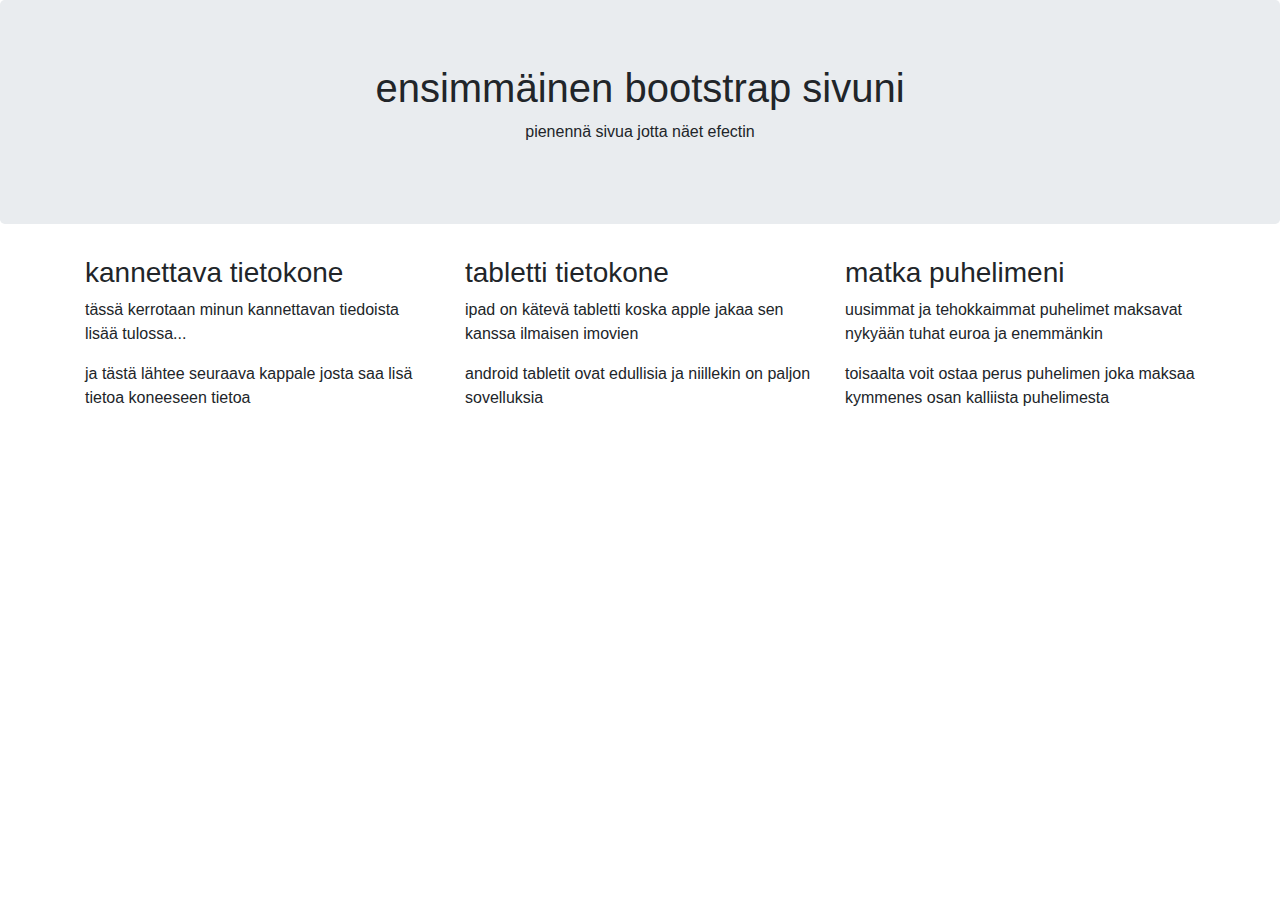
==== bootstrap.html @ bfdb0d0c "Create bootstrap.html" ====
<!DOCTYPE html>
<html lang="en">
<head>
  <title>Bootstrap Example</title>
  <meta charset="utf-8">
  <meta name="viewport" content="width=device-width, initial-scale=1">
  <link rel="stylesheet" href="https://maxcdn.bootstrapcdn.com/bootstrap/4.3.1/css/bootstrap.min.css">
  <script src="https://ajax.googleapis.com/ajax/libs/jquery/3.4.0/jquery.min.js"></script>
  <script src="https://cdnjs.cloudflare.com/ajax/libs/popper.js/1.14.7/umd/popper.min.js"></script>
  <script src="https://maxcdn.bootstrapcdn.com/bootstrap/4.3.1/js/bootstrap.min.js"></script>
</head>
<body>

<div class="jumbotron text-center">
  <h1>ensimmäinen bootstrap sivuni</h1>
  <p>pienennä sivua jotta näet efectin</p> 
</div>
  
<div class="container">
  <div class="row">
    <div class="col-sm-4">
      <h3>kannettava tietokone</h3>
      <p>tässä kerrotaan minun kannettavan tiedoista lisää tulossa...</p>
      <p>ja tästä lähtee seuraava kappale josta saa lisä tietoa koneeseen tietoa</p>
    </div>
    <div class="col-sm-4">
      <h3>tabletti tietokone</h3>
      <p>ipad on kätevä tabletti koska apple jakaa sen kanssa ilmaisen imovien</p>
      <p>android tabletit ovat edullisia ja niillekin on paljon sovelluksia</p>
    </div>
    <div class="col-sm-4">
      <h3>matka puhelimeni</h3>        
      <p>uusimmat ja tehokkaimmat puhelimet maksavat nykyään tuhat euroa ja enemmänkin</p>
      <p>toisaalta voit ostaa perus puhelimen joka maksaa kymmenes osan kalliista puhelimesta</p>
    </div>
  </div>
</div>

</body>
</html>
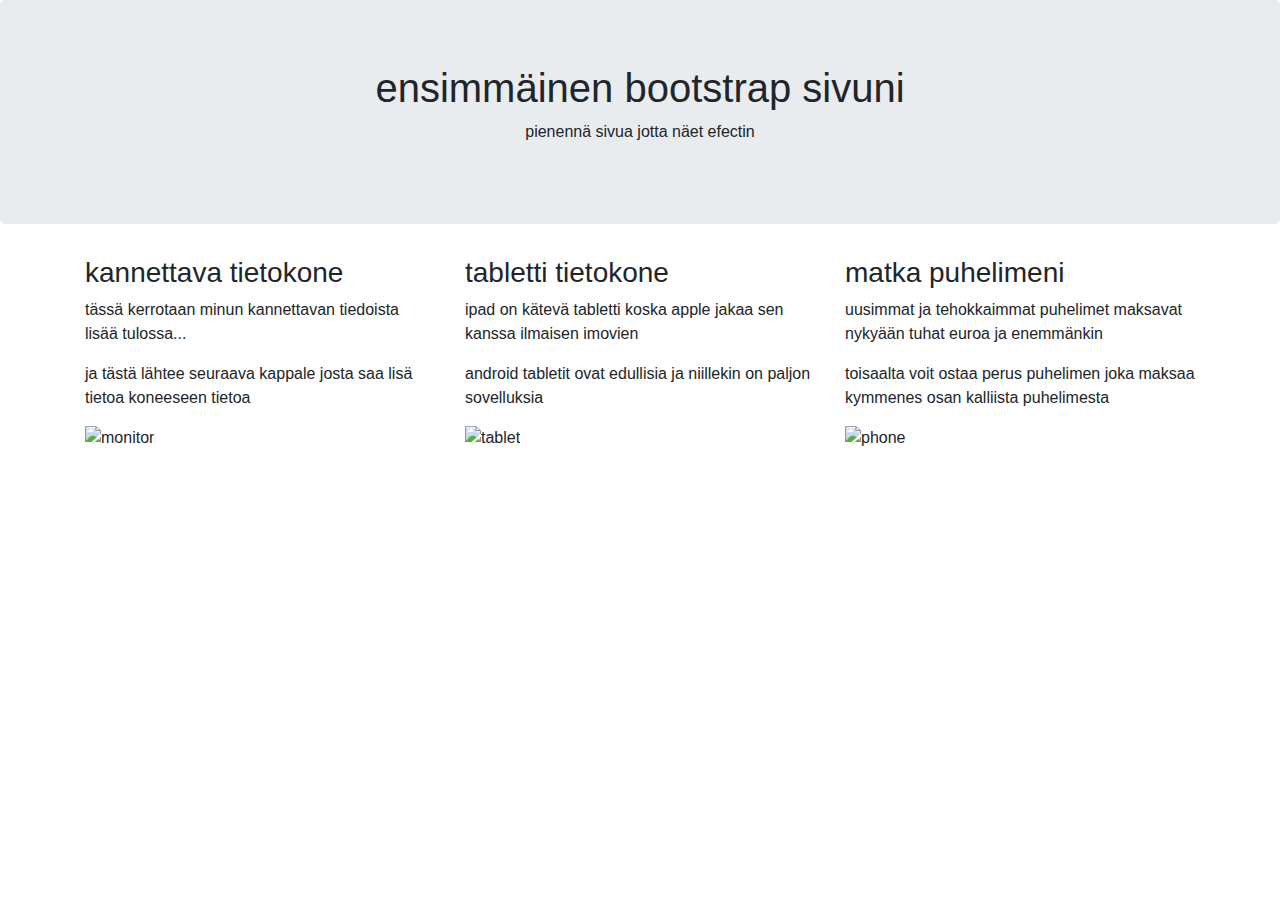
==== commit ba9b3728: "Update bootstrap.html" ====
--- a/bootstrap.html
+++ b/bootstrap.html
@@ -22,16 +22,19 @@
       <h3>kannettava tietokone</h3>
       <p>tässä kerrotaan minun kannettavan tiedoista lisää tulossa...</p>
       <p>ja tästä lähtee seuraava kappale josta saa lisä tietoa koneeseen tietoa</p>
+      <img class="img-responsive" src="monitor.png" alt="monitor">
     </div>
     <div class="col-sm-4">
       <h3>tabletti tietokone</h3>
       <p>ipad on kätevä tabletti koska apple jakaa sen kanssa ilmaisen imovien</p>
       <p>android tabletit ovat edullisia ja niillekin on paljon sovelluksia</p>
+      <img class="img-responsive" src="tablet.png" alt="tablet">
     </div>
     <div class="col-sm-4">
       <h3>matka puhelimeni</h3>        
       <p>uusimmat ja tehokkaimmat puhelimet maksavat nykyään tuhat euroa ja enemmänkin</p>
       <p>toisaalta voit ostaa perus puhelimen joka maksaa kymmenes osan kalliista puhelimesta</p>
+      <img class="img-responsive" src="mobile.png" alt="phone">
     </div>
   </div>
 </div>
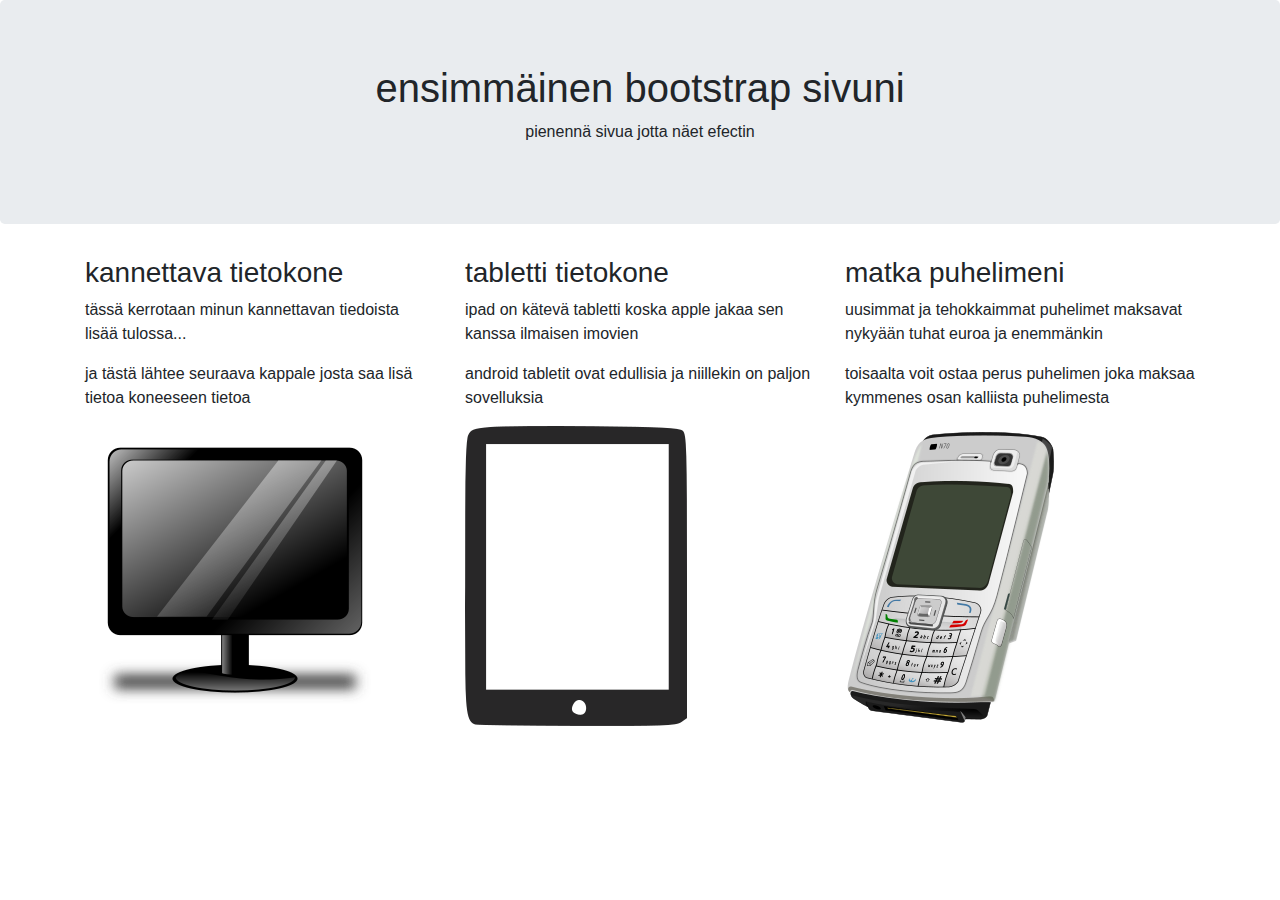
==== commit e269a2d0: "Update bootstrap.html" ====
--- a/bootstrap.html
+++ b/bootstrap.html
@@ -22,19 +22,19 @@
       <h3>kannettava tietokone</h3>
       <p>tässä kerrotaan minun kannettavan tiedoista lisää tulossa...</p>
       <p>ja tästä lähtee seuraava kappale josta saa lisä tietoa koneeseen tietoa</p>
-      <img class="img-responsive" src="monitor.png" alt="monitor">
+      <img class="img-fluid" src="monitor.png" alt="monitor">
     </div>
     <div class="col-sm-4">
       <h3>tabletti tietokone</h3>
       <p>ipad on kätevä tabletti koska apple jakaa sen kanssa ilmaisen imovien</p>
       <p>android tabletit ovat edullisia ja niillekin on paljon sovelluksia</p>
-      <img class="img-responsive" src="tablet.png" alt="tablet">
+      <img class="img-fluid" src="tablet.png" alt="tablet">
     </div>
     <div class="col-sm-4">
       <h3>matka puhelimeni</h3>        
       <p>uusimmat ja tehokkaimmat puhelimet maksavat nykyään tuhat euroa ja enemmänkin</p>
       <p>toisaalta voit ostaa perus puhelimen joka maksaa kymmenes osan kalliista puhelimesta</p>
-      <img class="img-responsive" src="mobile.png" alt="phone">
+      <img class="img-fluid" src="mobile.png" alt="phone">
     </div>
   </div>
 </div>
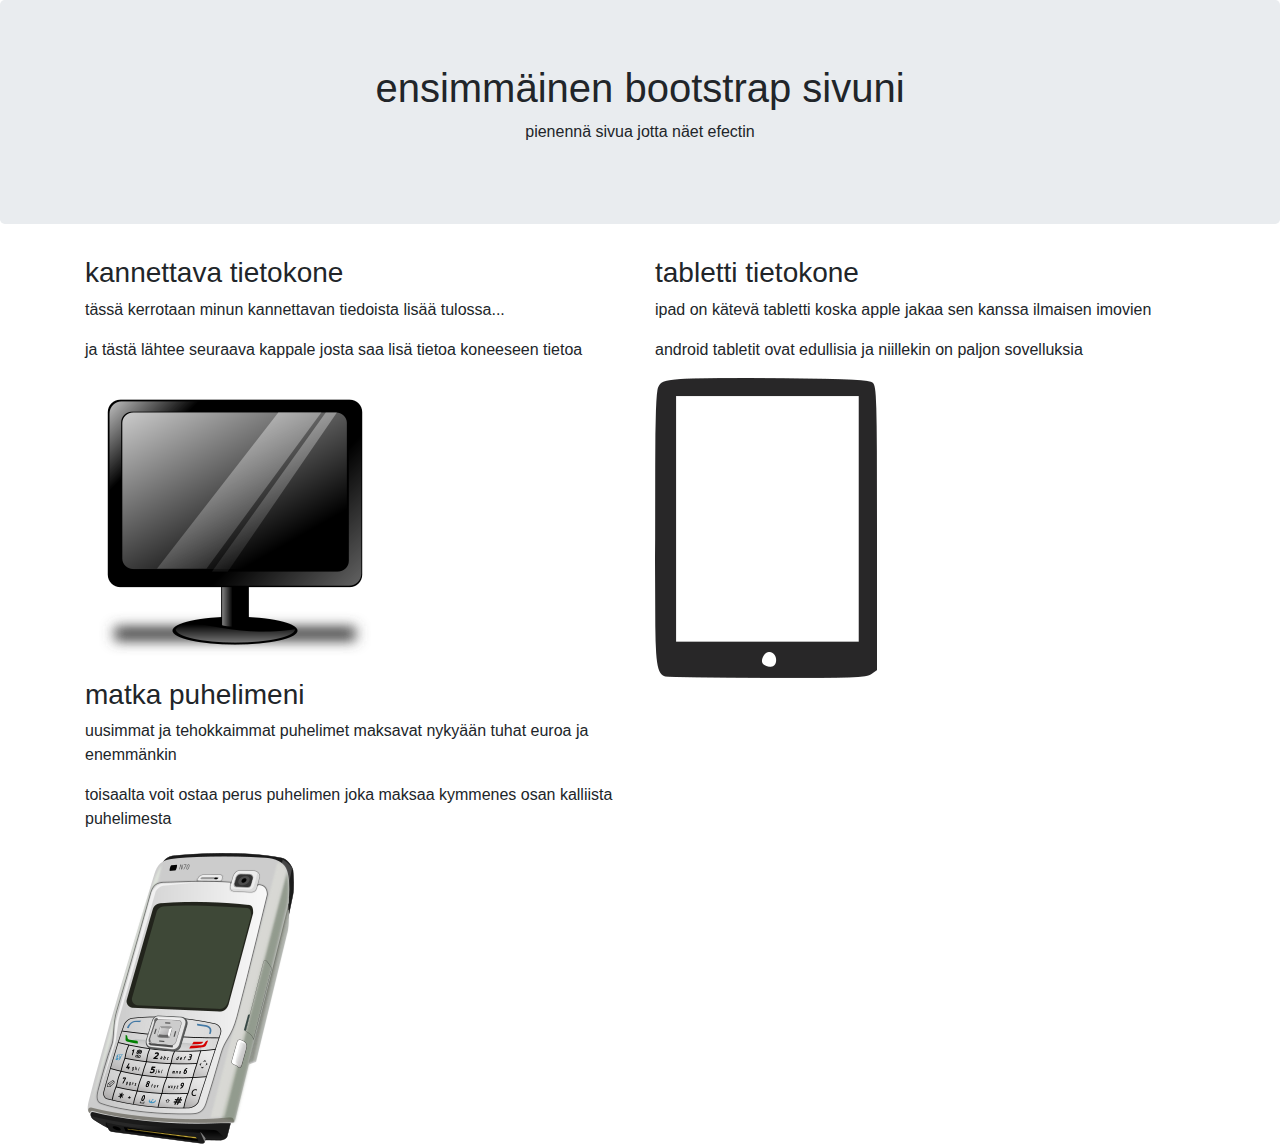
==== commit d9dc40ff: "Update bootstrap.html" ====
--- a/bootstrap.html
+++ b/bootstrap.html
@@ -18,19 +18,19 @@
   
 <div class="container">
   <div class="row">
-    <div class="col-sm-4">
+    <div class="col-sm-6">
       <h3>kannettava tietokone</h3>
       <p>tässä kerrotaan minun kannettavan tiedoista lisää tulossa...</p>
       <p>ja tästä lähtee seuraava kappale josta saa lisä tietoa koneeseen tietoa</p>
       <img class="img-fluid" src="monitor.png" alt="monitor">
     </div>
-    <div class="col-sm-4">
+    <div class="col-sm-6">
       <h3>tabletti tietokone</h3>
       <p>ipad on kätevä tabletti koska apple jakaa sen kanssa ilmaisen imovien</p>
       <p>android tabletit ovat edullisia ja niillekin on paljon sovelluksia</p>
       <img class="img-fluid" src="tablet.png" alt="tablet">
     </div>
-    <div class="col-sm-4">
+    <div class="col-sm-6">
       <h3>matka puhelimeni</h3>        
       <p>uusimmat ja tehokkaimmat puhelimet maksavat nykyään tuhat euroa ja enemmänkin</p>
       <p>toisaalta voit ostaa perus puhelimen joka maksaa kymmenes osan kalliista puhelimesta</p>
